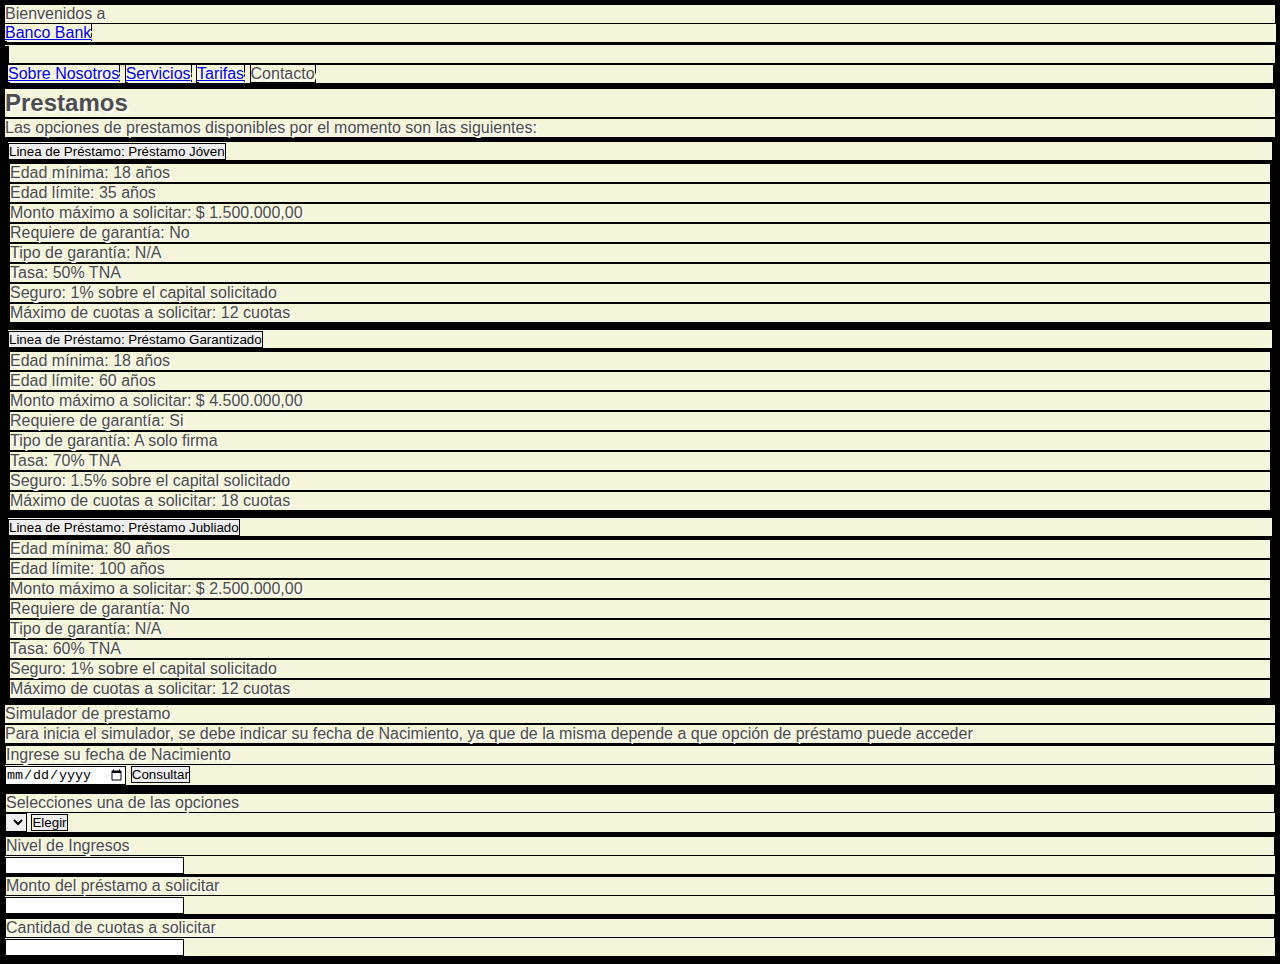
==== pages/prestamo.html @ d678f766 "simulador prestamov3 29/04 21.45hs" ====
<!DOCTYPE html>
<html lang="es">

<head>
    <meta charset="UTF-8">
    <meta http-equiv="X-UA-Compatible" content="IE=edge">
    <meta name="viewport" content="width=device-width, initial-scale=1.0">

    <!-- link Bootstrap CSS-->
    <link href="https://cdn.jsdelivr.net/npm/bootstrap@5.3.0-alpha3/dist/css/bootstrap.min.css" rel="stylesheet" integrity="sha384-KK94CHFLLe+nY2dmCWGMq91rCGa5gtU4mk92HdvYe+M/SXH301p5ILy+dN9+nJOZ" crossorigin="anonymous">

    <!-- link CSS-->
    <link rel="stylesheet" href="../css/main.css">

    <title>Simulador Préstamo</title>
</head>

<body>
    <div class="container body-grid">
        <header class="row justify-content-around">
            <p class="col-2 align-self-center text-center">Bienvenidos a</p>
            <a class="col-6 my-4 text-center text-decoration-none h1" href="../index.html">Banco Bank</a>
        </header>
        <nav class="navbar navbar-expand-lg">
            <div class="container-fluid">
                <button class="navbar-toggler" type="button" data-bs-toggle="collapse"
                    data-bs-target="#navbarNavAltMarkup" aria-controls="navbarNavAltMarkup" aria-expanded="false"
                    aria-label="Toggle navigation">
                    <span class="navbar-toggler-icon"></span>
                </button>
                <div class="collapse navbar-collapse justify-content-center" id="navbarNavAltMarkup">
                    <div class="navbar-nav">
                        <a class="nav-link disabled" aria-current="page" href="#">Sobre Nosotros</a>
                        <a class="nav-link active" href="../index.html">Servicios</a>
                        <a class="nav-link disabled" href="#">Tarifas</a>
                        <a class="nav-link disabled">Contacto</a>
                    </div>
                </div>
            </div>
        </nav>
        <main>
            <h2 class="m-4 text-center">Prestamos</h2>
            <p class="m-4">Las opciones de prestamos disponibles por el momento son las siguientes:</p>
            <div class="mx-4 row" id="prestamo"></div>
            <p class="m-4 h4">Simulador de prestamo</p>
            <p class="m-4">Para inicia el simulador, se debe indicar su fecha de Nacimiento, ya que de la misma depende a que opción de préstamo puede acceder</p>
            <div class="m-4 row d-flex align-items-center">
                <p class="col-3 me-3 align-middle">Ingrese su fecha de Nacimiento</p>
                <input class="col-2 me-3" type="date" name="fechaNacimiento" id="fechaN">
                <button class="col-2 me-3" id="consultarEdad">Consultar</button>
            </div>
            <p class="m-4 text-end" id="fechaNacimiento"></p>
            <p class="m-4" id="mensajePrestamoEdad"></p>
            <ul class="m-4" id="mensajePrestamoEdadUl">
            </ul>
            <div class="m-4 row d-flex align-items-center">
                <p class="col-3 me-3">Selecciones una de las opciones</p>
                <select class="col-3 me-3" id="listadoPrestamos"></select>
                <button class="col-1 me-3" id="seleccionarPrestamo">Elegir</button>
            </div>
            <p class="m-4" id="prestamoSelecionado"></p>
            <div class="m-4 row d-flex align-items-center">
                <p class="col-3 me-3">Nivel de Ingresos</p>
                <input class="col-3 me-3" type="number" name="nivelIngresos" id="nivelIngresos">
            </div>
            <div class="m-4 row d-flex align-items-center">
                <p class="col-3 me-3">Monto del préstamo a solicitar</p>
                <input class="col-3 me-3" type="number" name="montoPrestamo" id="montoPrestamo">
                <p class="col-4" id="montoMaximo"></p>
            </div>
            <div class="m-4 row d-flex align-items-center">
                <p class="col-3 me-3">Cantidad de cuotas a solicitar</p>
                <input class="col-3 me-3" type="number" name="cantidadCuotas" id="cantidadCuotas">
                <p class="col-4" id="cuotasMaximas"></p>
            </div>




        </main>
        <footer>
        </footer>
    </div>

    <!-- link Bootstrap JS-->
    <script src="https://cdn.jsdelivr.net/npm/bootstrap@5.3.0-alpha3/dist/js/bootstrap.bundle.min.js"
        integrity="sha384-ENjdO4Dr2bkBIFxQpeoTz1HIcje39Wm4jDKdf19U8gI4ddQ3GYNS7NTKfAdVQSZe"
        crossorigin="anonymous"></script>

    <!-- link JS-->
    <script src="../js/variables.js"></script>
    <script src="../js/productos.js"></script>
    <script src="../js/tiposProductos.js"></script>
    <script src="../js/prestamos.js"></script>
    <script src="../js/tiposPrestamos.js"></script>
    <script src="../js/funciones.js"></script>
    <script src="../js/appPrestamo.js"></script>

</body>

</html>
---- css/main.css ----
/* reset*/
* {
    margin: 0;
    padding: 0;
    box-sizing: border-box;
    border: 1px solid black;
}

/* ESTILOS GENERALES */
/* estilos body */
body {
    font-family: "Roboto", sans-serif;
    background-color: #F5F5DC}

.body-grid{
    /*height: 100vh;*/
    color: #4d4d4d;
    text-shadow: 2px 2px #fff
}

.cardProductos{
    color: #4d4d4d;
    border: 1px solid black;
}
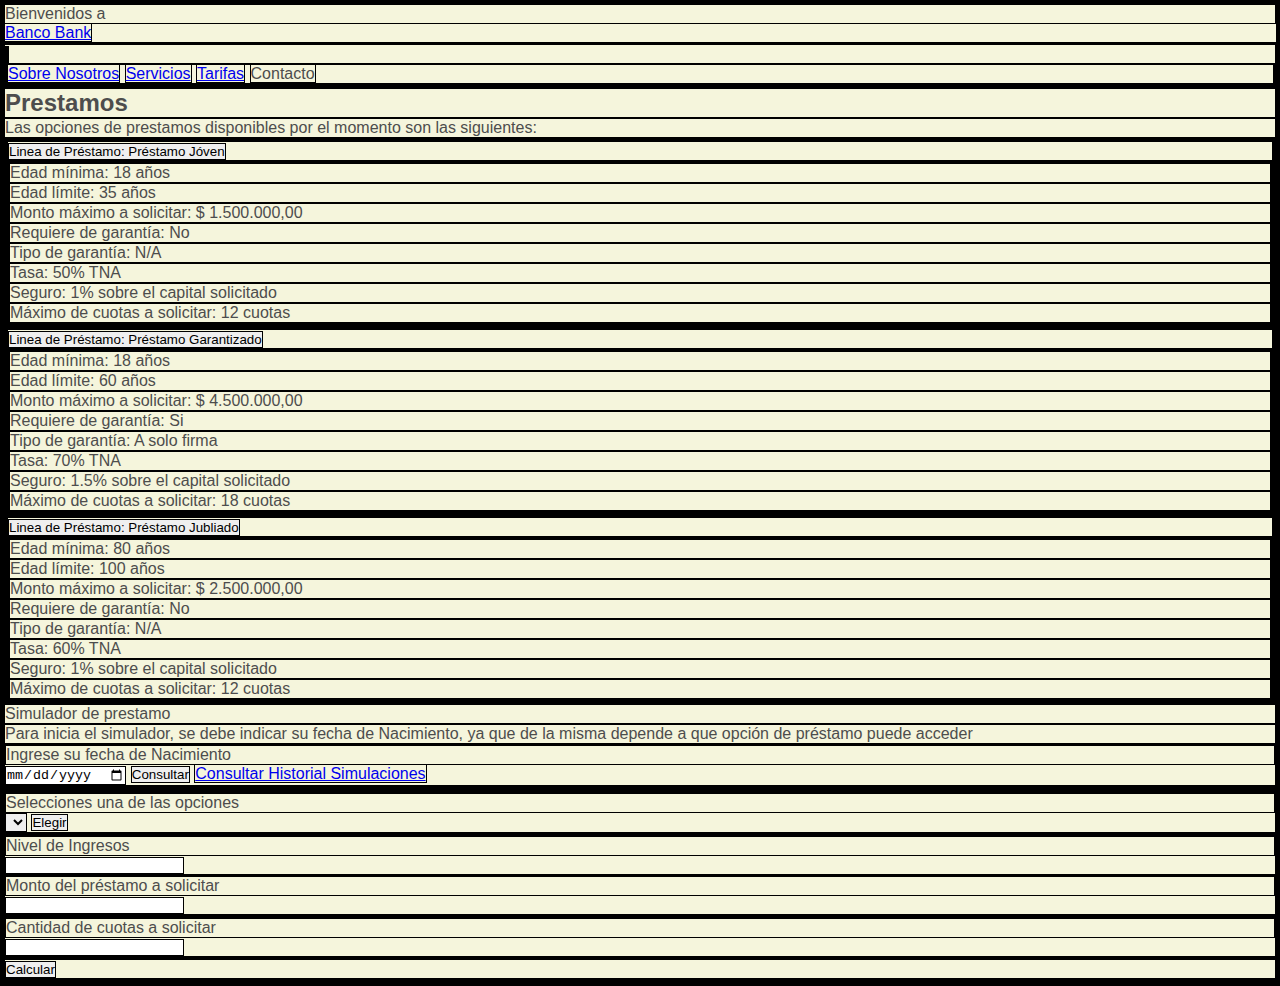
==== commit f3416d1d: "avance sp 30/04 22.15hs" ====
--- a/pages/prestamo.html
+++ b/pages/prestamo.html
@@ -47,18 +47,18 @@
             <div class="m-4 row d-flex align-items-center">
                 <p class="col-3 me-3 align-middle">Ingrese su fecha de Nacimiento</p>
                 <input class="col-2 me-3" type="date" name="fechaNacimiento" id="fechaN">
-                <button class="col-2 me-3" id="consultarEdad">Consultar</button>
+                <button class="col-2 me-3 btn btn-secondary" type="button" id="consultarEdad">Consultar</button>
+                <a class="col-3 me-3 text-decoration-none btn btn-info" href="/pages/simuladorHistorial.html">Consultar Historial Simulaciones</a>
             </div>
-            <p class="m-4 text-end" id="fechaNacimiento"></p>
-            <p class="m-4" id="mensajePrestamoEdad"></p>
-            <ul class="m-4" id="mensajePrestamoEdadUl">
-            </ul>
+            <p class="" id="fechaNacimiento"></p>
+            <p class="" id="mensajePrestamoEdad"></p>
+            <ul class="" id="mensajePrestamoEdadUl"></ul>
             <div class="m-4 row d-flex align-items-center">
                 <p class="col-3 me-3">Selecciones una de las opciones</p>
                 <select class="col-3 me-3" id="listadoPrestamos"></select>
-                <button class="col-1 me-3" id="seleccionarPrestamo">Elegir</button>
+                <button class="col-2 me-3 btn btn-secondary" type="button" id="seleccionarPrestamo">Elegir</button>
             </div>
-            <p class="m-4" id="prestamoSelecionado"></p>
+            <p class="" id="prestamoSelecionado"></p>
             <div class="m-4 row d-flex align-items-center">
                 <p class="col-3 me-3">Nivel de Ingresos</p>
                 <input class="col-3 me-3" type="number" name="nivelIngresos" id="nivelIngresos">
@@ -73,8 +73,10 @@
                 <input class="col-3 me-3" type="number" name="cantidadCuotas" id="cantidadCuotas">
                 <p class="col-4" id="cuotasMaximas"></p>
             </div>
-
-
+            <div class="m-4 d-flex justify-content-center">
+                <button class="col-3 btn btn-success" type="button" id="btnSimular">Calcular</button>
+            </div>
+            <div class="" id="resultadoSimulador"></div>
 
 
         </main>
@@ -97,5 +99,4 @@
     <script src="../js/appPrestamo.js"></script>
 
 </body>
-
 </html>--- a/css/main.css
+++ b/css/main.css
@@ -10,15 +10,15 @@
 /* estilos body */
 body {
     font-family: "Roboto", sans-serif;
-    background-color: #F5F5DC}
+    background-color: #F5F5DC
+}
 
 .body-grid{
-    /*height: 100vh;*/
     color: #4d4d4d;
-    text-shadow: 2px 2px #fff
 }
 
 .cardProductos{
-    color: #4d4d4d;
+    height: 7.5rem;
+    border-radius: 5px;
     border: 1px solid black;
 }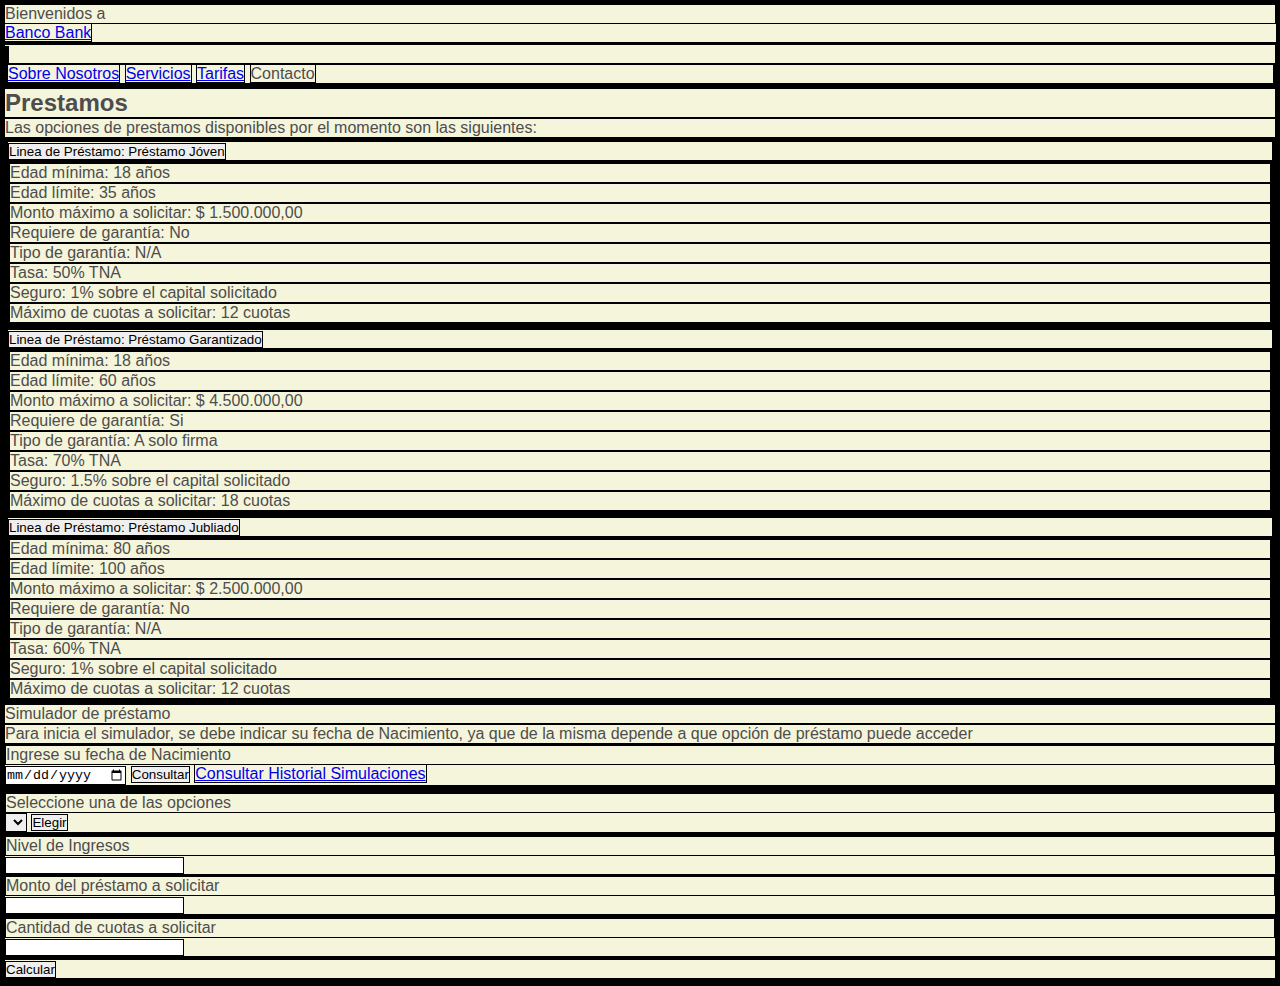
==== commit b2e5bb9a: "avance sp 30/04 22.46hs" ====
--- a/pages/prestamo.html
+++ b/pages/prestamo.html
@@ -42,7 +42,7 @@
             <h2 class="m-4 text-center">Prestamos</h2>
             <p class="m-4">Las opciones de prestamos disponibles por el momento son las siguientes:</p>
             <div class="mx-4 row" id="prestamo"></div>
-            <p class="m-4 h4">Simulador de prestamo</p>
+            <p class="m-4 h4">Simulador de préstamo</p>
             <p class="m-4">Para inicia el simulador, se debe indicar su fecha de Nacimiento, ya que de la misma depende a que opción de préstamo puede acceder</p>
             <div class="m-4 row d-flex align-items-center">
                 <p class="col-3 me-3 align-middle">Ingrese su fecha de Nacimiento</p>
@@ -54,7 +54,7 @@
             <p class="" id="mensajePrestamoEdad"></p>
             <ul class="" id="mensajePrestamoEdadUl"></ul>
             <div class="m-4 row d-flex align-items-center">
-                <p class="col-3 me-3">Selecciones una de las opciones</p>
+                <p class="col-3 me-3">Seleccione una de las opciones</p>
                 <select class="col-3 me-3" id="listadoPrestamos"></select>
                 <button class="col-2 me-3 btn btn-secondary" type="button" id="seleccionarPrestamo">Elegir</button>
             </div>
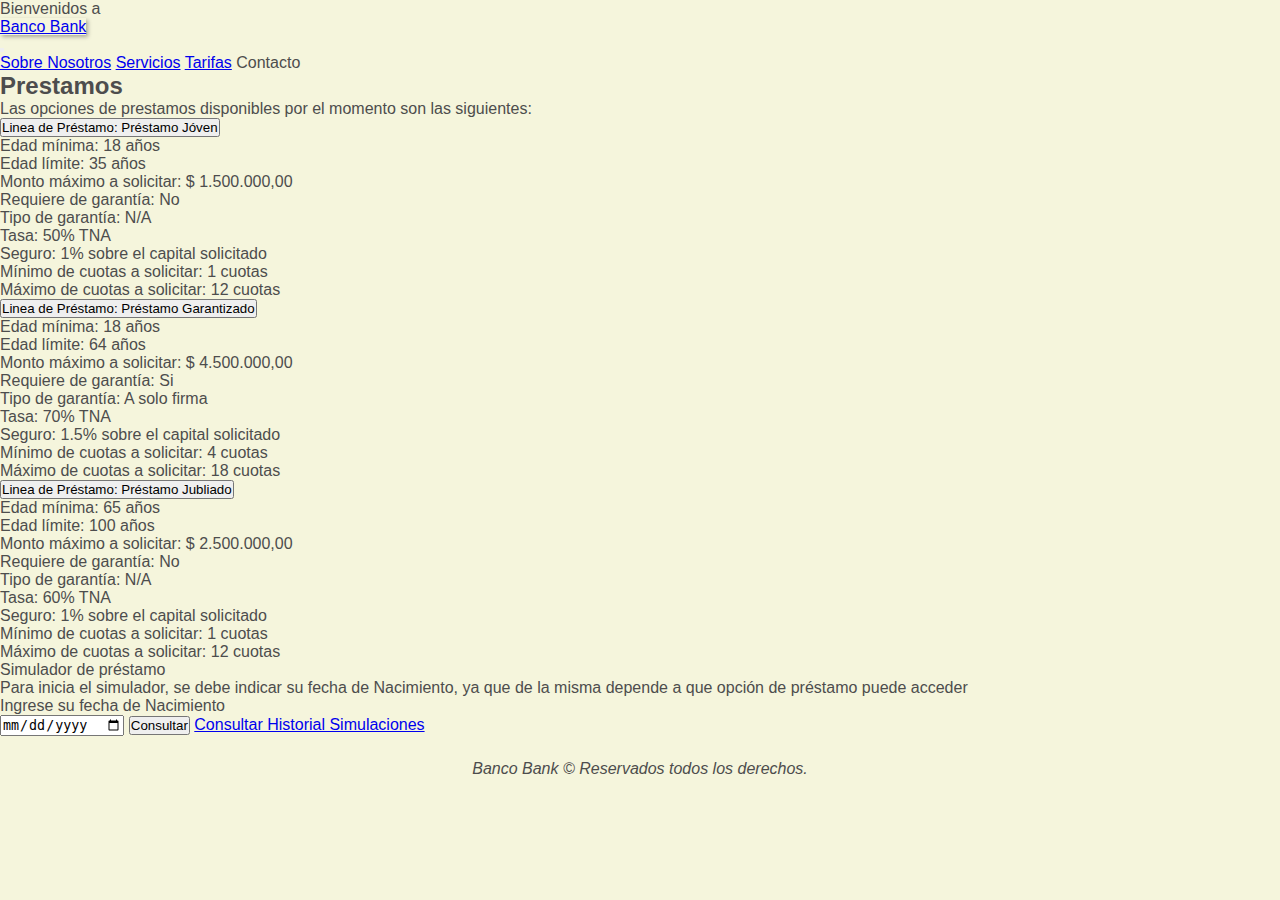
==== commit cb560d35: "avance sp 01/05 21.33 hs" ====
--- a/pages/prestamo.html
+++ b/pages/prestamo.html
@@ -18,8 +18,8 @@
 <body>
     <div class="container body-grid">
         <header class="row justify-content-around">
-            <p class="col-2 align-self-center text-center">Bienvenidos a</p>
-            <a class="col-6 my-4 text-center text-decoration-none h1" href="../index.html">Banco Bank</a>
+            <p class="col-2 mb-0 align-self-center text-center fst-italic">Bienvenidos a</p>
+            <a class="col-6 my-4 text-center text-decoration-none h1 border header-card" href="../index.html">Banco Bank</a>
         </header>
         <nav class="navbar navbar-expand-lg">
             <div class="container-fluid">
@@ -45,42 +45,16 @@
             <p class="m-4 h4">Simulador de préstamo</p>
             <p class="m-4">Para inicia el simulador, se debe indicar su fecha de Nacimiento, ya que de la misma depende a que opción de préstamo puede acceder</p>
             <div class="m-4 row d-flex align-items-center">
-                <p class="col-3 me-3 align-middle">Ingrese su fecha de Nacimiento</p>
+                <p class="col-3 me-3 mb-0 text-center">Ingrese su fecha de Nacimiento</p>
                 <input class="col-2 me-3" type="date" name="fechaNacimiento" id="fechaN">
                 <button class="col-2 me-3 btn btn-secondary" type="button" id="consultarEdad">Consultar</button>
-                <a class="col-3 me-3 text-decoration-none btn btn-info" href="/pages/simuladorHistorial.html">Consultar Historial Simulaciones</a>
+                <a class="col-3 me-3 text-decoration-none btn btn-outline-info" href="simuladorHistorial.html">Consultar Historial Simulaciones</a>
             </div>
-            <p class="" id="fechaNacimiento"></p>
-            <p class="" id="mensajePrestamoEdad"></p>
-            <ul class="" id="mensajePrestamoEdadUl"></ul>
-            <div class="m-4 row d-flex align-items-center">
-                <p class="col-3 me-3">Seleccione una de las opciones</p>
-                <select class="col-3 me-3" id="listadoPrestamos"></select>
-                <button class="col-2 me-3 btn btn-secondary" type="button" id="seleccionarPrestamo">Elegir</button>
-            </div>
-            <p class="" id="prestamoSelecionado"></p>
-            <div class="m-4 row d-flex align-items-center">
-                <p class="col-3 me-3">Nivel de Ingresos</p>
-                <input class="col-3 me-3" type="number" name="nivelIngresos" id="nivelIngresos">
-            </div>
-            <div class="m-4 row d-flex align-items-center">
-                <p class="col-3 me-3">Monto del préstamo a solicitar</p>
-                <input class="col-3 me-3" type="number" name="montoPrestamo" id="montoPrestamo">
-                <p class="col-4" id="montoMaximo"></p>
-            </div>
-            <div class="m-4 row d-flex align-items-center">
-                <p class="col-3 me-3">Cantidad de cuotas a solicitar</p>
-                <input class="col-3 me-3" type="number" name="cantidadCuotas" id="cantidadCuotas">
-                <p class="col-4" id="cuotasMaximas"></p>
-            </div>
-            <div class="m-4 d-flex justify-content-center">
-                <button class="col-3 btn btn-success" type="button" id="btnSimular">Calcular</button>
-            </div>
-            <div class="" id="resultadoSimulador"></div>
-
+            <div class="" id="simulador"></div>
 
         </main>
         <footer>
+            <p class="mb-0 footer">Banco Bank © Reservados todos los derechos.</p>
         </footer>
     </div>
 
@@ -95,6 +69,7 @@
     <script src="../js/tiposProductos.js"></script>
     <script src="../js/prestamos.js"></script>
     <script src="../js/tiposPrestamos.js"></script>
+    <script src="../js/simuladorHistorial.js"></script>
     <script src="../js/funciones.js"></script>
     <script src="../js/appPrestamo.js"></script>
 
--- a/css/main.css
+++ b/css/main.css
@@ -3,22 +3,36 @@
     margin: 0;
     padding: 0;
     box-sizing: border-box;
-    border: 1px solid black;
+   /*border: 1px solid black;*/
 }
 
 /* ESTILOS GENERALES */
 /* estilos body */
 body {
     font-family: "Roboto", sans-serif;
-    background-color: #F5F5DC
+    background-color: #F5F5DC;
 }
 
 .body-grid{
     color: #4d4d4d;
+    height: 100vh;
+    flex: 1;
+}
+
+.header-card{
+    box-shadow: 2px 2px 4px rgba(0, 0, 0, 0.3) ;
 }
 
 .cardProductos{
     height: 7.5rem;
     border-radius: 5px;
-    border: 1px solid black;
+    box-shadow: 2px 2px 4px rgba(0, 0, 0, 0.3) ;
+}
+
+/* estilos footer */
+
+.footer{
+    padding: 1.5rem;
+    text-align: center;
+    font-style: italic;
 }